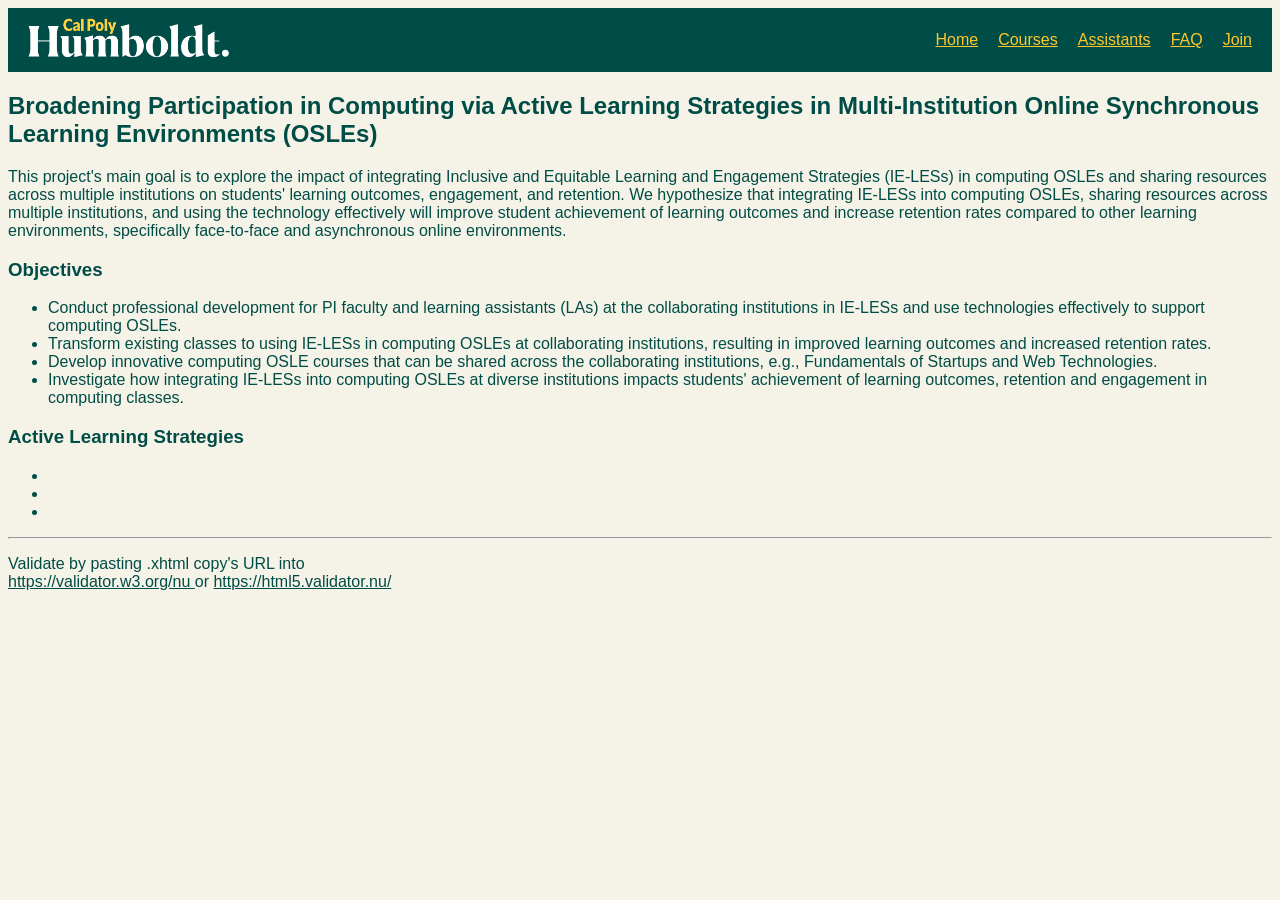
==== index.html @ 1ea1f92b "0.0" ====
<!DOCTYPE html>
<html lang="en" xmlns="http://www.w3.org/1999/xhtml">
<!--
    by: Enrique Lopez
    last modified: 4/24/2025

    you can run this using the URL:

-->

<head>
    <title> Home </title>
    <meta charset="utf-8" />

    <link href="https://nrs-projects.humboldt.edu/~st10/styles/normalize.css"
          type="text/css" rel="stylesheet" />
    
    <link href="styles.css"
        type="text/css" rel="stylesheet" />


</head>

<body>

    <nav class="navbar">
        <div class="logo">
            <img src="imgs/CalPolyHumboldt_primary_white-and-gold.png" alt="temp logo"/>
        </div>

        <div class="nav-links">
            <a href="index.html">Home</a>
            <a href="courses.html">Courses</a>
            <a href="assistants.html">Assistants</a>
            <a href="faq.html">FAQ</a>
            <a href="join.html">Join</a>
        </div>
    </nav>

    <h2>Broadening Participation in Computing via Active Learning Strategies in
        Multi-Institution Online Synchronous Learning Environments (OSLEs)
    </h2>

    <p>
        This project's main goal is to explore the impact of integrating Inclusive 
        and Equitable Learning and Engagement Strategies (IE-LESs) in computing OSLEs 
        and sharing resources across multiple institutions on students' learning outcomes, 
        engagement, and retention. We hypothesize that integrating IE-LESs into computing OSLEs, 
        sharing resources across multiple institutions, and using the technology effectively will 
        improve student achievement of learning outcomes and increase retention rates compared to 
        other learning environments, specifically face-to-face and asynchronous online environments.
    </p>

    <h3>Objectives</h3>

        <ul>
            <li>
                Conduct professional development for PI faculty and learning assistants (LAs) 
                at the collaborating institutions in IE-LESs and use technologies effectively 
                to support computing OSLEs.
            </li>

            <li>
                Transform existing classes to using IE-LESs in computing OSLEs at collaborating 
                institutions, resulting in improved learning outcomes and increased retention rates.
            </li>

            <li>
                Develop innovative computing OSLE courses that can be shared across the collaborating 
                institutions, e.g., Fundamentals of Startups and Web Technologies.
            </li>

            <li>
                Investigate how integrating IE-LESs into computing OSLEs at diverse institutions impacts 
                students' achievement of learning outcomes, retention and engagement in computing classes.
            </li>
        </ul>

    <h3>Active Learning Strategies</h3>
        <ul>
            <li></li>
            <li></li>
            <li></li>
        </ul>

    <footer>
    <hr />
    <p>
        Validate by pasting .xhtml copy's URL into<br />
	<a href="https://validator.w3.org/nu">
            https://validator.w3.org/nu
        </a>
	or  
        <a href="https://html5.validator.nu/">
            https://html5.validator.nu/
        </a>
    </p>
    </footer>
</body>
</html>
---- styles.css ----
/*
    STYLES.CSS
    BY: ENRIQUE LOPEZ
    LAST MODIFIED: APR 25, 2026
*/

.navbar {
  display: flex;
  align-items: center;
  padding: 10px 20px;
  background-color: #004C46;
}

.logo img {
  height: 40px;
  width: auto;
}

.nav-links {
  display: flex;
  gap: 20px;
  margin-left: auto; 
}

.nav-links a {
  color: #FFC72C;
}

a
{
  color: #FFC72C;
}

body
{
    background-color: #F5F3E7;
}

h1, h2, h3, p, li, a
{
  font-family:'Trebuchet MS', 'Lucida Sans Unicode', 'Lucida Grande', 'Lucida Sans', Arial, sans-serif;
  color: #004C46;

}
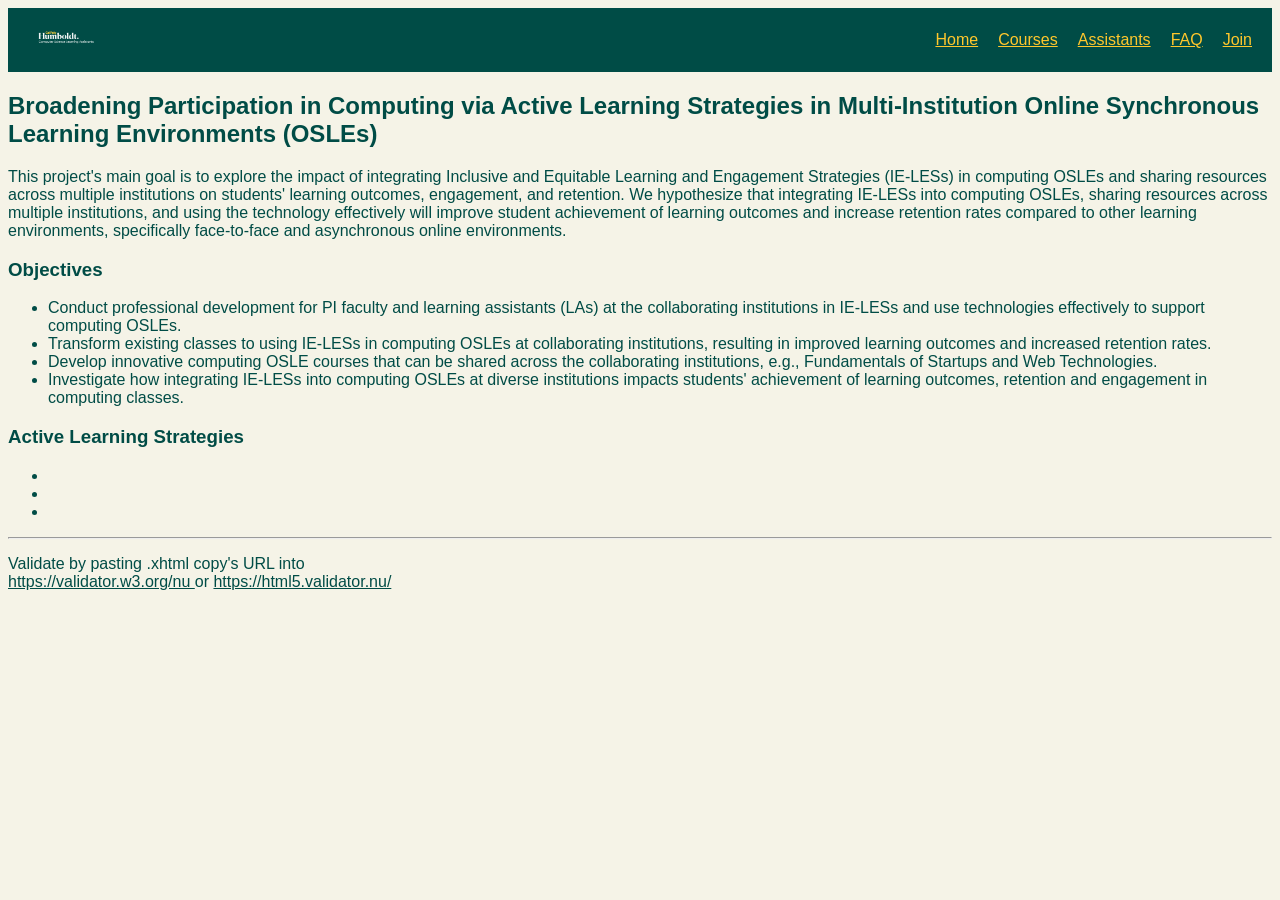
==== commit aef2378e: "new graphic" ====
--- a/index.html
+++ b/index.html
@@ -25,7 +25,7 @@
 
     <nav class="navbar">
         <div class="logo">
-            <img src="imgs/CalPolyHumboldt_primary_white-and-gold.png" alt="temp logo"/>
+            <img src="imgs/new-graphic.png" alt="temp logo"/>
         </div>
 
         <div class="nav-links">
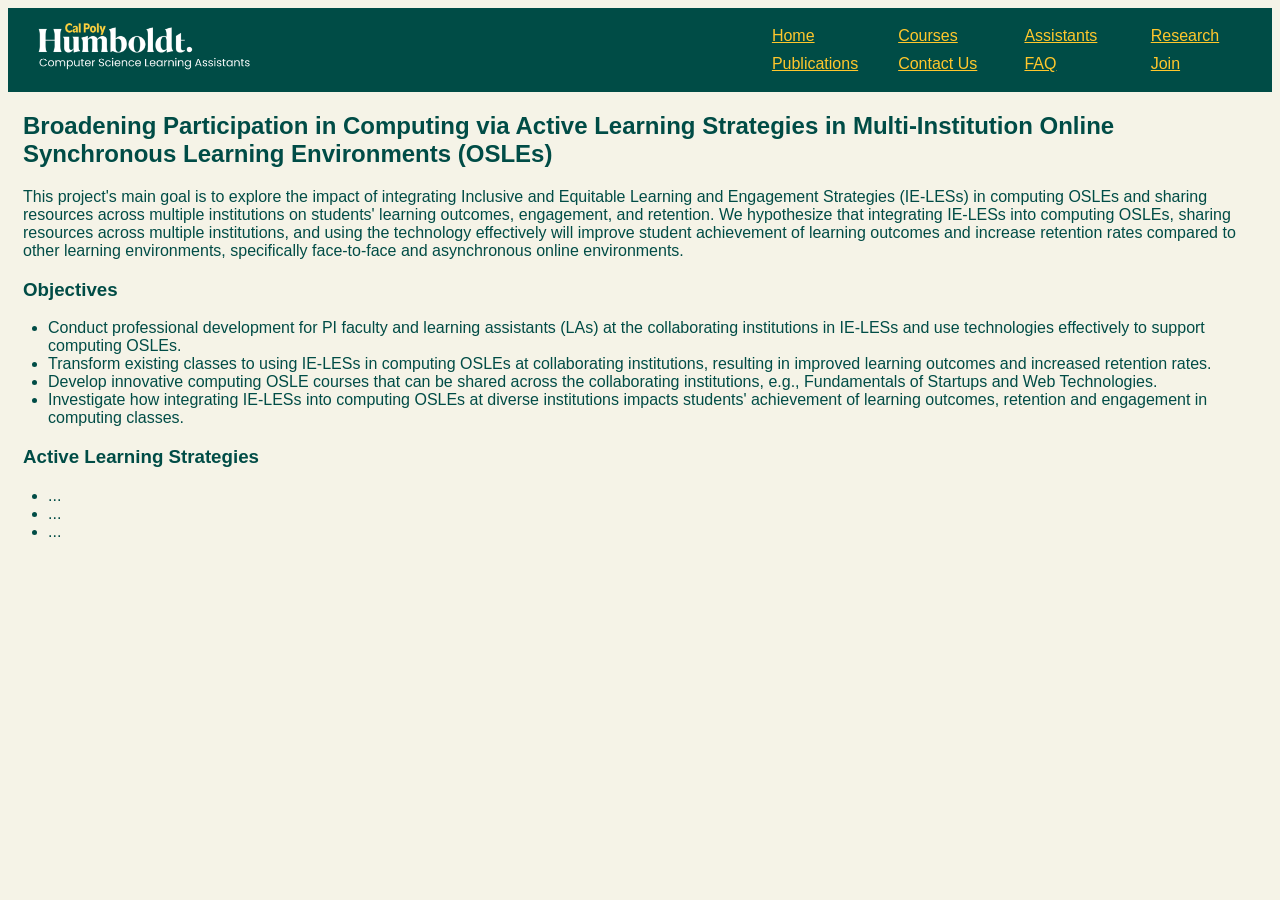
==== commit aee9f5c6: "0.01" ====
--- a/index.html
+++ b/index.html
@@ -32,6 +32,9 @@
             <a href="index.html">Home</a>
             <a href="courses.html">Courses</a>
             <a href="assistants.html">Assistants</a>
+            <a href="research.html">Research</a>
+            <a href="publications.html">Publications</a>
+            <a href="contact.html">Contact Us</a>
             <a href="faq.html">FAQ</a>
             <a href="join.html">Join</a>
         </div>
@@ -78,23 +81,10 @@
 
     <h3>Active Learning Strategies</h3>
         <ul>
-            <li></li>
-            <li></li>
-            <li></li>
+            <li>...</li>
+            <li>...</li>
+            <li>...</li>
         </ul>
 
-    <footer>
-    <hr />
-    <p>
-        Validate by pasting .xhtml copy's URL into<br />
-	<a href="https://validator.w3.org/nu">
-            https://validator.w3.org/nu
-        </a>
-	or  
-        <a href="https://html5.validator.nu/">
-            https://html5.validator.nu/
-        </a>
-    </p>
-    </footer>
 </body>
 </html>
--- a/styles.css
+++ b/styles.css
@@ -12,14 +12,16 @@
 }
 
 .logo img {
-  height: 40px;
+  height: 60px;
   width: auto;
 }
 
 .nav-links {
-  display: flex;
   gap: 20px;
   margin-left: auto; 
+  display: grid;
+  grid-template-columns: repeat(4, 1fr); /* 4 equal columns */
+  gap: 10px; /* optional spacing */
 }
 
 .nav-links a {
@@ -36,9 +38,15 @@
     background-color: #F5F3E7;
 }
 
+h2, h3, p, a
+{
+  padding-left: 15px;
+  padding-right: 15px;
+}
+
 h1, h2, h3, p, li, a
 {
   font-family:'Trebuchet MS', 'Lucida Sans Unicode', 'Lucida Grande', 'Lucida Sans', Arial, sans-serif;
   color: #004C46;
-
+  justify-content: center;
 }
